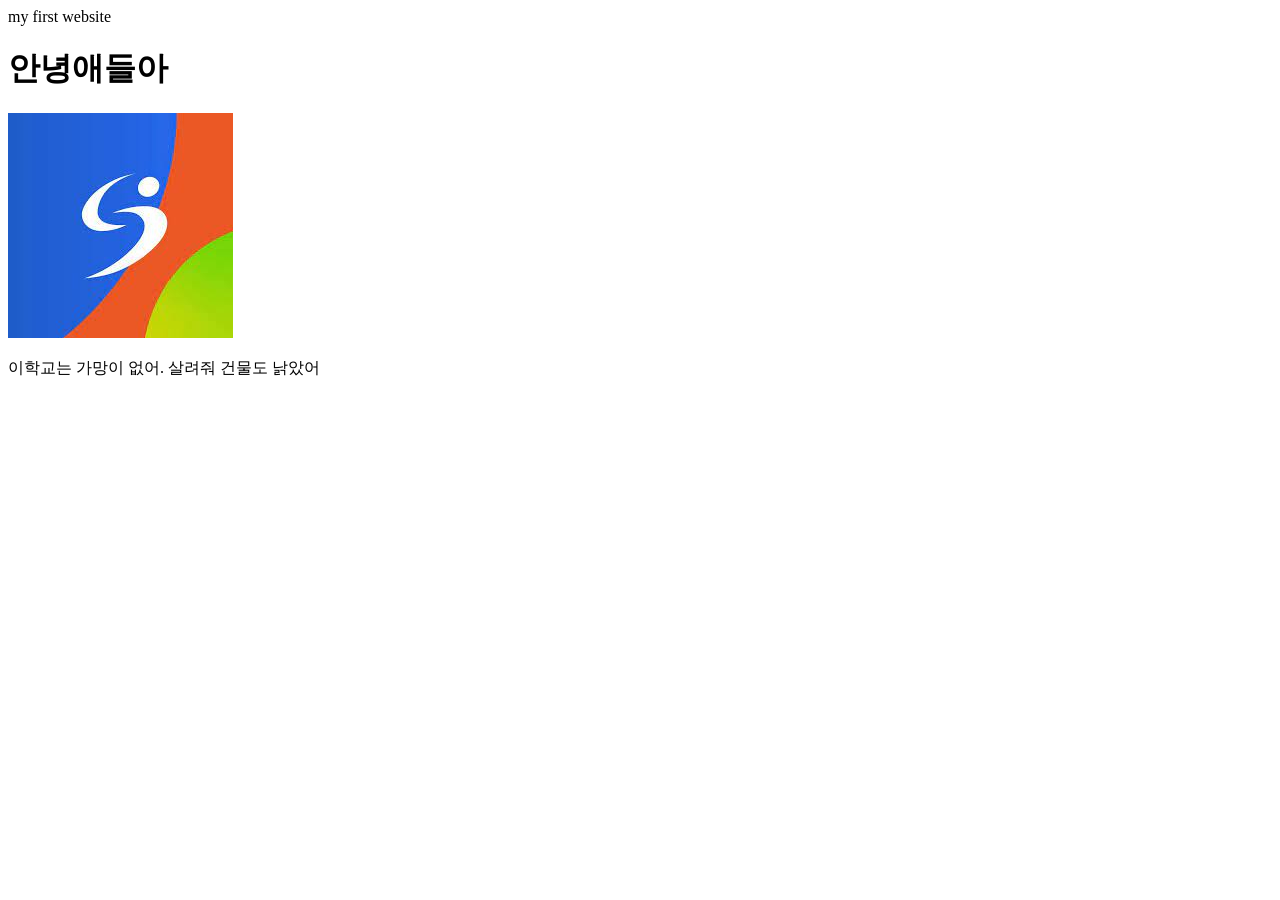
==== index.html @ 00b5dbb3 "first commit" ====
<!DOCTYPE html>
<html lang="en">
<head>
    <meta charset="UTF-8">
    <meta http-equiv="X-UA-Compatible" content="IE=edge">
    <meta name="viewport" content="width=device-width, initial-scale=1.0">
    <title>Document</title>
</head>
<body>
    my first website
    <h1>안녕애들아</h1>
    <img src="[data-uri]">
    <p>이학교는 가망이 없어. 살려줘 건물도 낡았어</p>
</body>
</html>
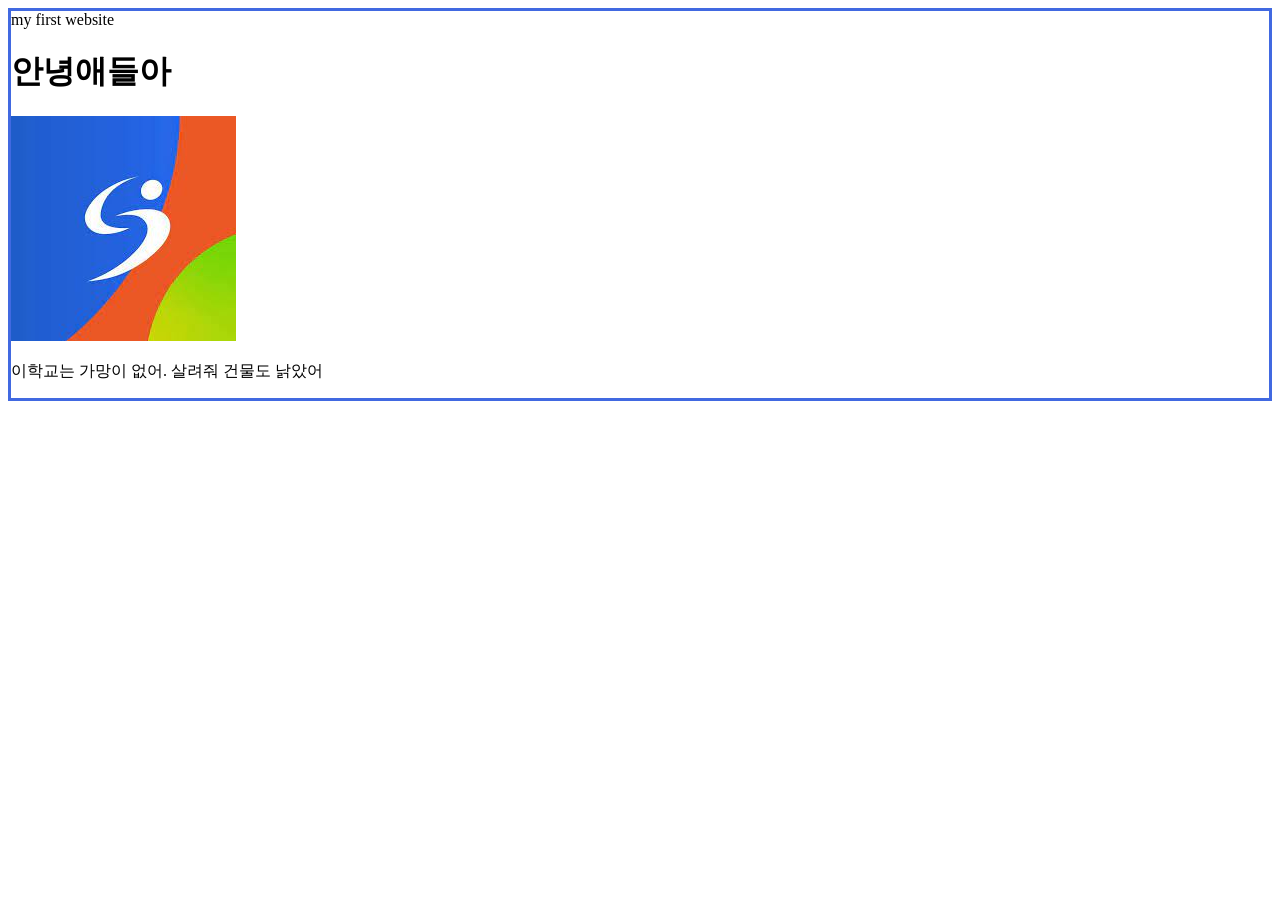
==== commit e907177f: "modified index" ====
--- a/index.html
+++ b/index.html
@@ -7,9 +7,11 @@
     <title>Document</title>
 </head>
 <body>
+    <div style="border: 3px solid royalblue;">
     my first website
     <h1>안녕애들아</h1>
     <img src="[data-uri]">
     <p>이학교는 가망이 없어. 살려줘 건물도 낡았어</p>
+    </div>
 </body>
 </html>
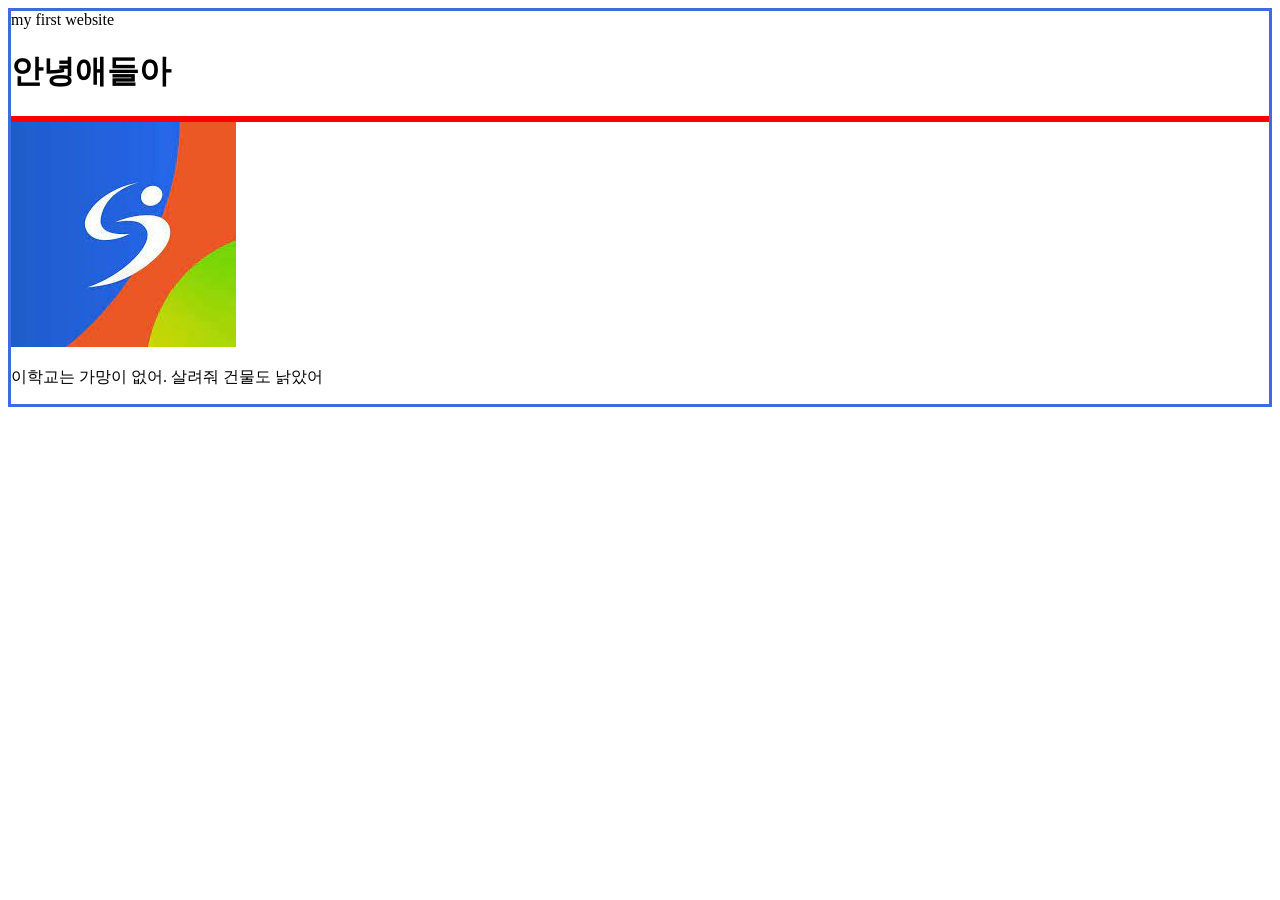
==== commit 81f329d8: "commit" ====
--- a/index.html
+++ b/index.html
@@ -10,6 +10,7 @@
     <div style="border: 3px solid royalblue;">
     my first website
     <h1>안녕애들아</h1>
+    <div style="border: 3px solid red;"></div>
     <img src="[data-uri]">
     <p>이학교는 가망이 없어. 살려줘 건물도 낡았어</p>
     </div>
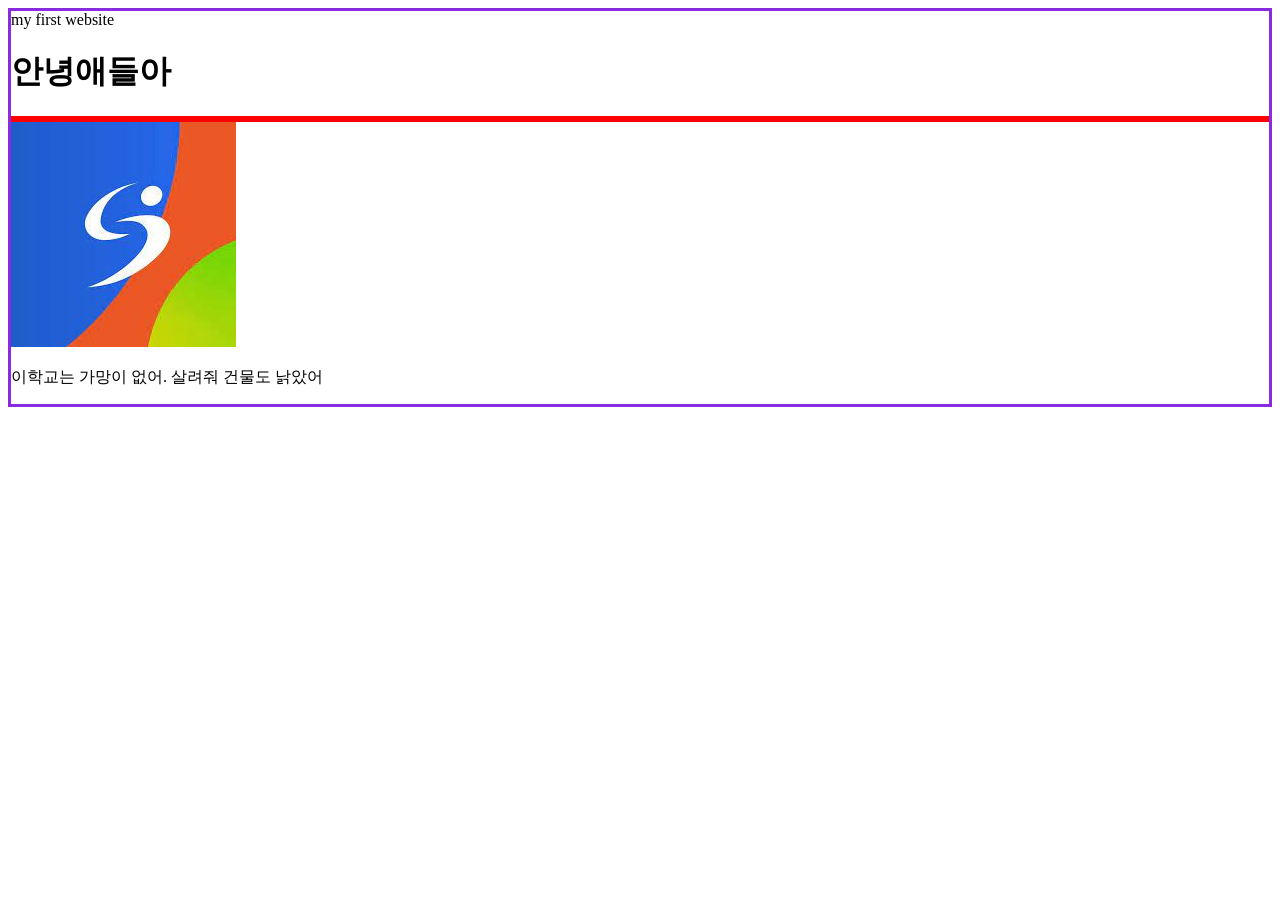
==== commit 8c0b9277: "asdfasdcxve" ====
--- a/index.html
+++ b/index.html
@@ -7,7 +7,7 @@
     <title>Document</title>
 </head>
 <body>
-    <div style="border: 3px solid royalblue;">
+    <div style="border: 3px solid blueviolet;">
     my first website
     <h1>안녕애들아</h1>
     <div style="border: 3px solid red;"></div>
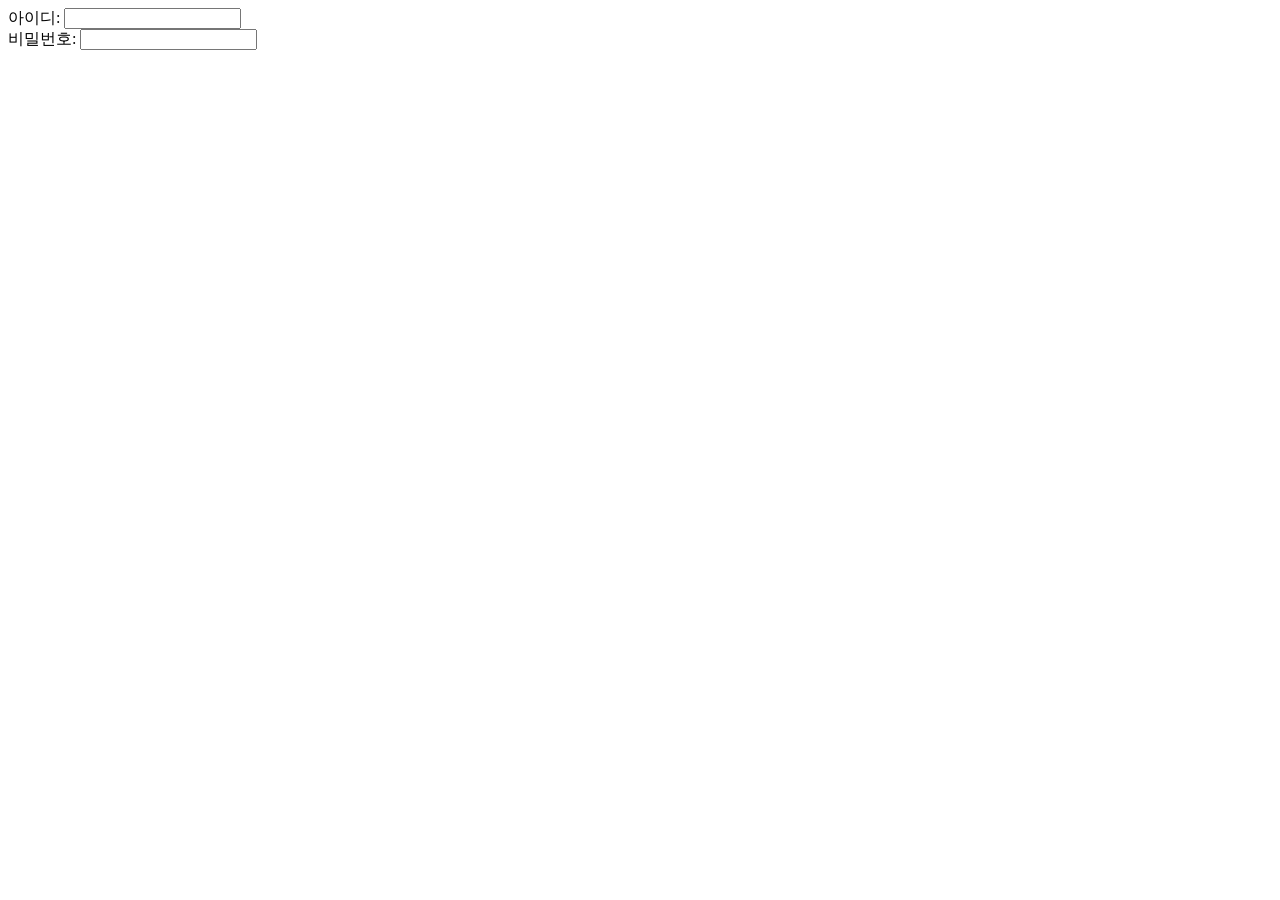
==== commit a8e8f121: "ㅁㅇㄴㄹ" ====
--- a/index.html
+++ b/index.html
@@ -7,12 +7,11 @@
     <title>Document</title>
 </head>
 <body>
-    <div style="border: 3px solid blueviolet;">
-    my first website
-    <h1>안녕애들아</h1>
-    <div style="border: 3px solid red;"></div>
-    <img src="[data-uri]">
-    <p>이학교는 가망이 없어. 살려줘 건물도 낡았어</p>
-    </div>
+    <form method="get" action="">
+        아이디: <input type="text" size="20" value=""><br>
+        비밀번호: <input type="text" size="20" value=""><br>
+
+    </form>
 </body>
-</html>+</html>
+<!--  -->
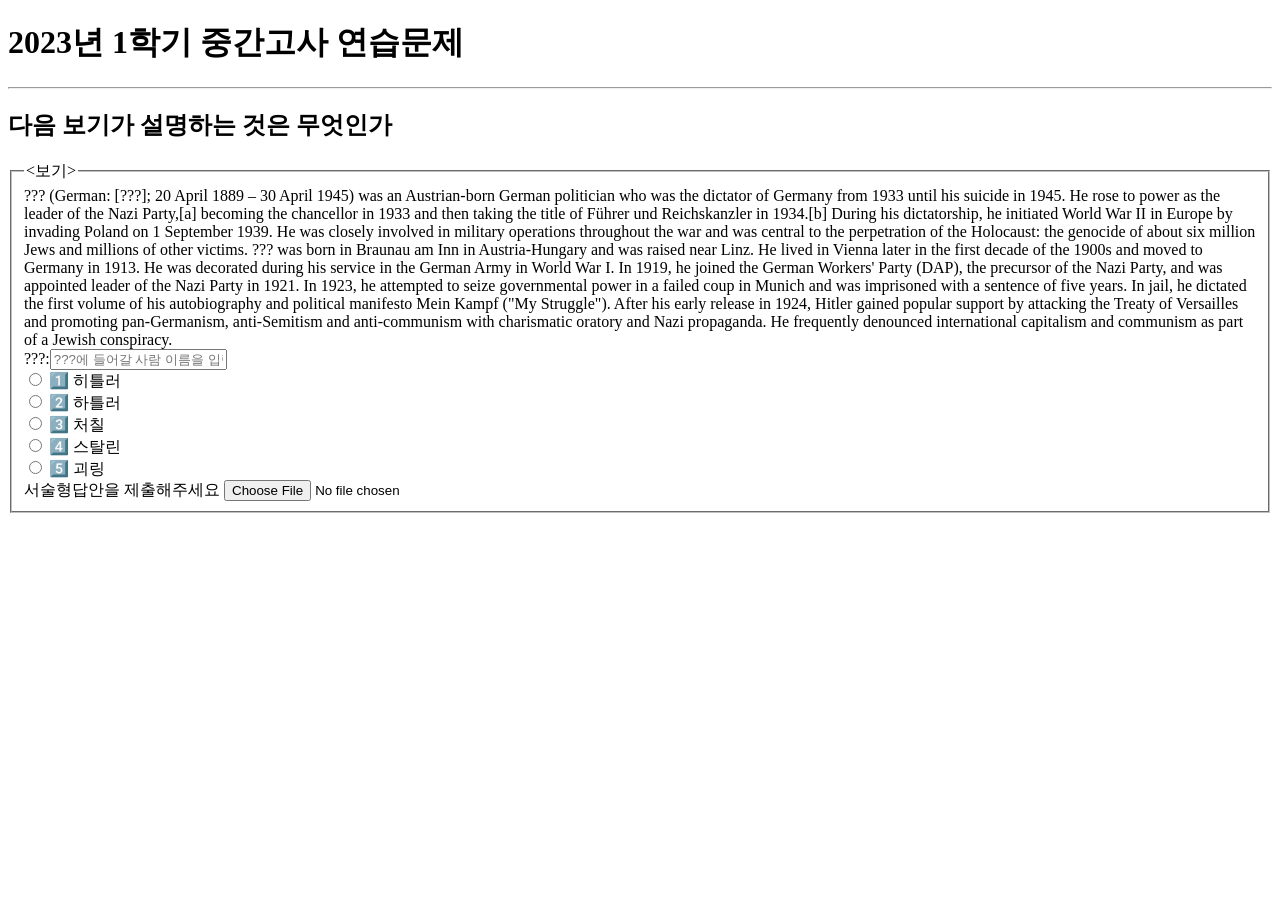
==== commit a5e6ef35: "asdf" ====
--- a/index.html
+++ b/index.html
@@ -7,11 +7,26 @@
     <title>Document</title>
 </head>
 <body>
-    <form method="get" action="">
-        아이디: <input type="text" size="20" value=""><br>
-        비밀번호: <input type="text" size="20" value=""><br>
+    <h1>2023년 1학기 중간고사 연습문제</h1>
+    <hr>
+    <h2>다음 보기가 설명하는 것은 무엇인가</h2>
+    <form method="post" name="form1">
+        <fieldset>
+            <legend><보기></legend>
+            ??? (German: [???]; 20 April 1889 – 30 April 1945) was an Austrian-born German politician who was the dictator of Germany from 1933 until his suicide in 1945. He rose to power as the leader of the Nazi Party,[a] becoming the chancellor in 1933 and then taking the title of Führer und Reichskanzler in 1934.[b] During his dictatorship, he initiated World War II in Europe by invading Poland on 1 September 1939. He was closely involved in military operations throughout the war and was central to the perpetration of the Holocaust: the genocide of about six million Jews and millions of other victims.
 
+??? was born in Braunau am Inn in Austria-Hungary and was raised near Linz. He lived in Vienna later in the first decade of the 1900s and moved to Germany in 1913. He was decorated during his service in the German Army in World War I. In 1919, he joined the German Workers' Party (DAP), the precursor of the Nazi Party, and was appointed leader of the Nazi Party in 1921. In 1923, he attempted to seize governmental power in a failed coup in Munich and was imprisoned with a sentence of five years. In jail, he dictated the first volume of his autobiography and political manifesto Mein Kampf ("My Struggle"). After his early release in 1924, Hitler gained popular support by attacking the Treaty of Versailles and promoting pan-Germanism, anti-Semitism and anti-communism with charismatic oratory and Nazi propaganda. He frequently denounced international capitalism and communism as part of a Jewish conspiracy.
+            <br>???:<input type="text" name="text1" placeholder="???에 들어갈 사람 이름을 입력하세요">
+            <br><input type="radio" name="mathtest" value="01"> 1️⃣ 히틀러
+            <br><input type="radio" name="mathtest" value="02"> 2️⃣ 하틀러
+            <br><input type="radio" name="mathtest" value="03"> 3️⃣ 처칠
+            <br><input type="radio" name="mathtest" value="04"> 4️⃣ 스탈린
+            <br><input type="radio" name="mathtest" value="05"> 5️⃣ 괴링
+            <br>
+            서술형답안을 제출해주세요
+            <input type="file" accept="image/jpg, image/png">
+        </fieldset>
+        
     </form>
 </body>
-</html>
-<!--  -->+</html>
